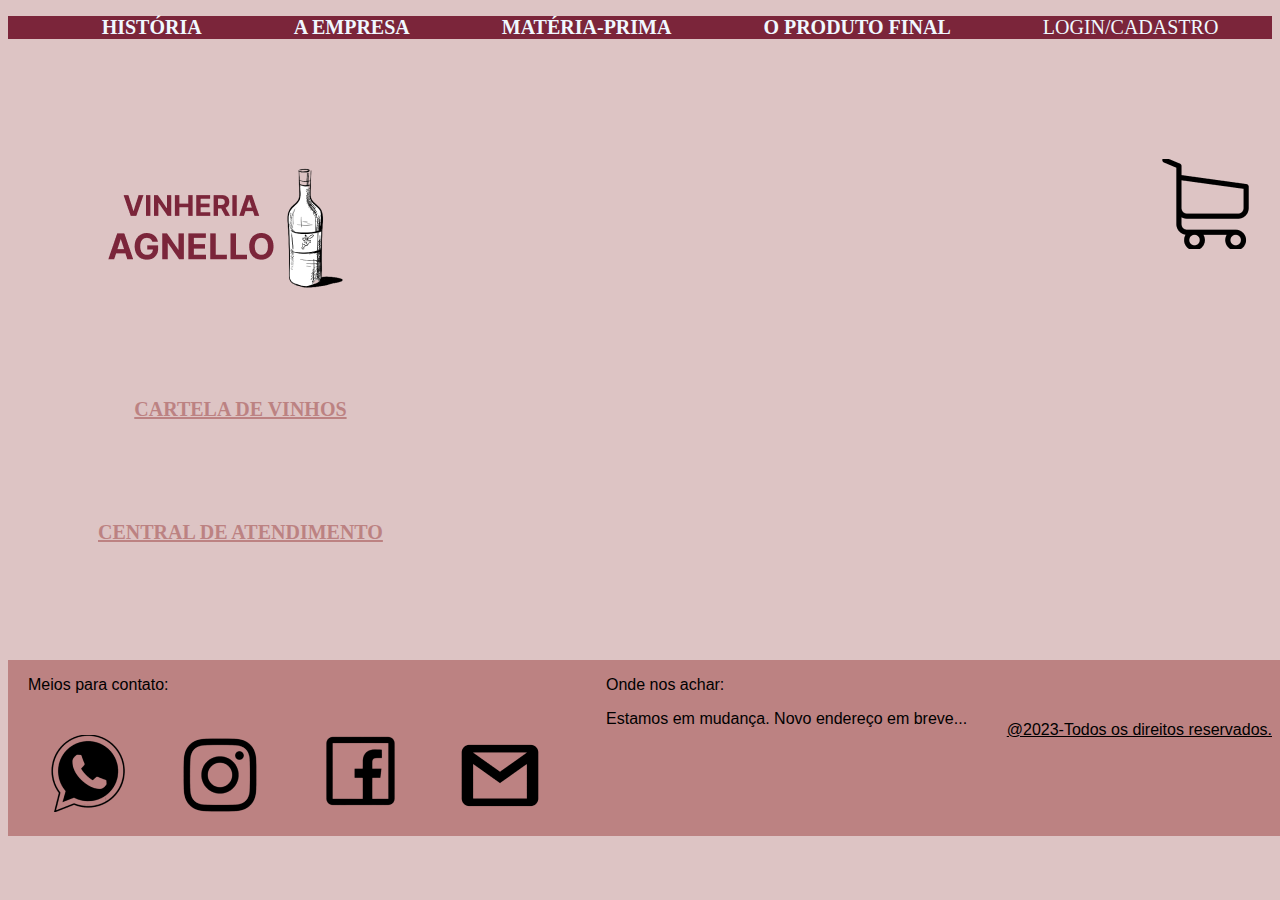
==== index.html @ 7308435d "site checkpoint 2" ====
<!DOCTYPE html>
<html lang="pt-br">
<head>
    <meta charset="UTF-8">
    <meta http-equiv="X-UA-Compatible" content="IE=edge">
    <meta name="viewport" content="width=device-width, initial-scale=1.0">
    <link href="style.css" rel="stylesheet">
    <title>Menu</title>
</head>
<body> 
    <div class="menu">
        <nav>
            <ul>
                <li><a href="historia.html">História</a></li>
                <li><a href="empresa.html">A empresa</a></li>
                <li><a href="materia.html">Matéria-prima</a></li>
                <li><a href="produto.html">O produto final</a></li>
                <li ><a href="logincadastro.html" id="login">Login/Cadastro</a></li>
            </ul>
         </nav>
    </div>  
    

 <div class="container">
      
    <div>
        <a href="index.html"><img src="./imagens/Logo-vinheria-agnello.png" alt="logo da vinheira" id="logo"></a>
        <nav class="navindex">
            <ul>
                <li><a href="cartela.html">Cartela de vinhos</a></li>
                <li><a href="central.html">Central de atendimento</a></li>
            </ul>
         </nav>
    </div>
   
    <div><a href="carrinho.html"><img src="/imagens/carrinho.png" id="carrinho" ></a></div>

      
      
 </div>
 <footer>
    <div>
        <p id="contato">Meios para contato: </p>
        <img src="/imagens/whatsapp.png">
        <img src="/imagens/instagram.png">
        <img src="/imagens/facebook.png">
        <img src="/imagens/gmail.png">
    </div>
    <div id="local"><p>Onde nos achar:</p>
        <p id="local2">Estamos em mudança. Novo endereço em breve...</p>
    </div>
    <div  id="direitos"><p>@2023-Todos os direitos reservados.</p></div>
 </footer>
    <script src="./script.js"></script>
</body>
</html>
---- style.css ----
body{
    background-color: #DDC4C4;
}

.container{
    display: flex;
    justify-content: space-between;
    width: 100%;
    height: auto;
    margin-top: 100px;
    text-align: center;
}

#containercentral{
    display: flex;
    flex-flow: column wrap;
    width: 100%;
    height: 860px;
    margin-top: 100px;
    margin-bottom: 100px;
    font-family: Arial, Helvetica, sans-serif;
}

.menu{
    background-color: #7B253A;
    border-color: black;
    text-align: center;
    width:100%;
    margin-bottom: 50px;
     
}


.menu ul li{
    list-style: none;
    display: inline;
    margin: 40px;
    padding: 4px;
}

.menu ul li a{
    font-size: 20px;
    font-weight: bold;
    text-transform: uppercase;
    text-decoration: none;
    color: aliceblue;
}

.menu ul li a:hover{
    background-color: black;
    color: white;
    border-radius: 18px;
    padding: 4px;
}

.menu2{
    background-color: #BC8282;
    text-align: center;
    width:100%;
    height: 24px;
}

.menu2 ul li{
    list-style: none;
    display: inline;
    margin: 40px;
    padding: 4px;
}

.menu2 ul li a{
    font-size: 20px;
    font-weight: bold;
    text-transform: uppercase;
    text-decoration: none;
    color: aliceblue;
}

.menu2 ul li a:hover{
    background-color: black;
    color: white;
    border-radius: 18px;
    padding: 4px;
}

.navindex ul li{
    list-style: none;
    padding: 50px;
    
}

.navindex ul li a{
    font-size: 20px;
    font-weight: bold;
    text-transform: uppercase;
    color:#BC8282;
}

#login{
    font-weight: lighter;
}


footer{
    display: flex;
    justify-content: space-between;
    background-color: #BC8282;
    border-color: #BC8282;
    margin-top: 50px;
    width: 100%;
    padding-left: 20px;
    font-family: Arial, Helvetica, sans-serif;
    
}

#direitos{
    text-decoration: underline;
    margin-top: 45px;
    margin-right: 20px;
}

img{
    padding: 20px; ;
}

#form-contato{
    border-radius: 20px;
    background-color: #7B253A;
    height: 300px;
    width: 50%;
    text-align: center;
}

#textoE{
    font-family: Arial, Helvetica, sans-serif;
    font-size: 20px;
    width: 600px;
    text-align: center;
    
}

#imagemE{
    width: 400px;
    margin-left: 10px;
    border-radius: 28px;
}

#divE{
    display: flex;
  justify-content: center;
  align-items: center;
  margin-top: 50px;
  gap: 90px;
}

#LC{
 font-family: Arial, Helvetica, sans-serif;
 color: #7B253A;
}

#loginB{
    background-color: #7B253A;
    border-radius: 28px;
    width: 600px;
    height: 400px;
    margin-left: 140px;
    text-align: center;
}

#textoLC{
    font-family: Arial, Helvetica, sans-serif;
    font-size: 60px;
}


#LC{
    display: flex;
  justify-content: center;
  align-items: center;
  gap: 200px;
  
}

#seclog{
    border-radius: 28px;
    background-color: #d69cab;
    margin-top: 10%;
    width: 500px;
    height: 400px;
    margin-left: 2px;
}

#pagelogin{
    display: flex;
    justify-content: space-between;
    width: 100%;
    height: auto;
    margin-top: 100px;
    text-align: center;
}

#form-login{
    font-size: 40px;
    text-align: left;
}

#butao{
    width: 170px;
    height: 80px;
    border-radius: 100px;
    font-family: Arial, Helvetica, sans-serif;
    font-weight: bold;
    font-size: 25px;
}

#cadastroB{
    background-color: #7B253A;
    border-radius: 28px;
    width: 600px;
    height: 400px;
    margin-left: 140px;
    text-align: center;
}


.titulocadastro{
    display:flex;
    justify-content: space-between;
}
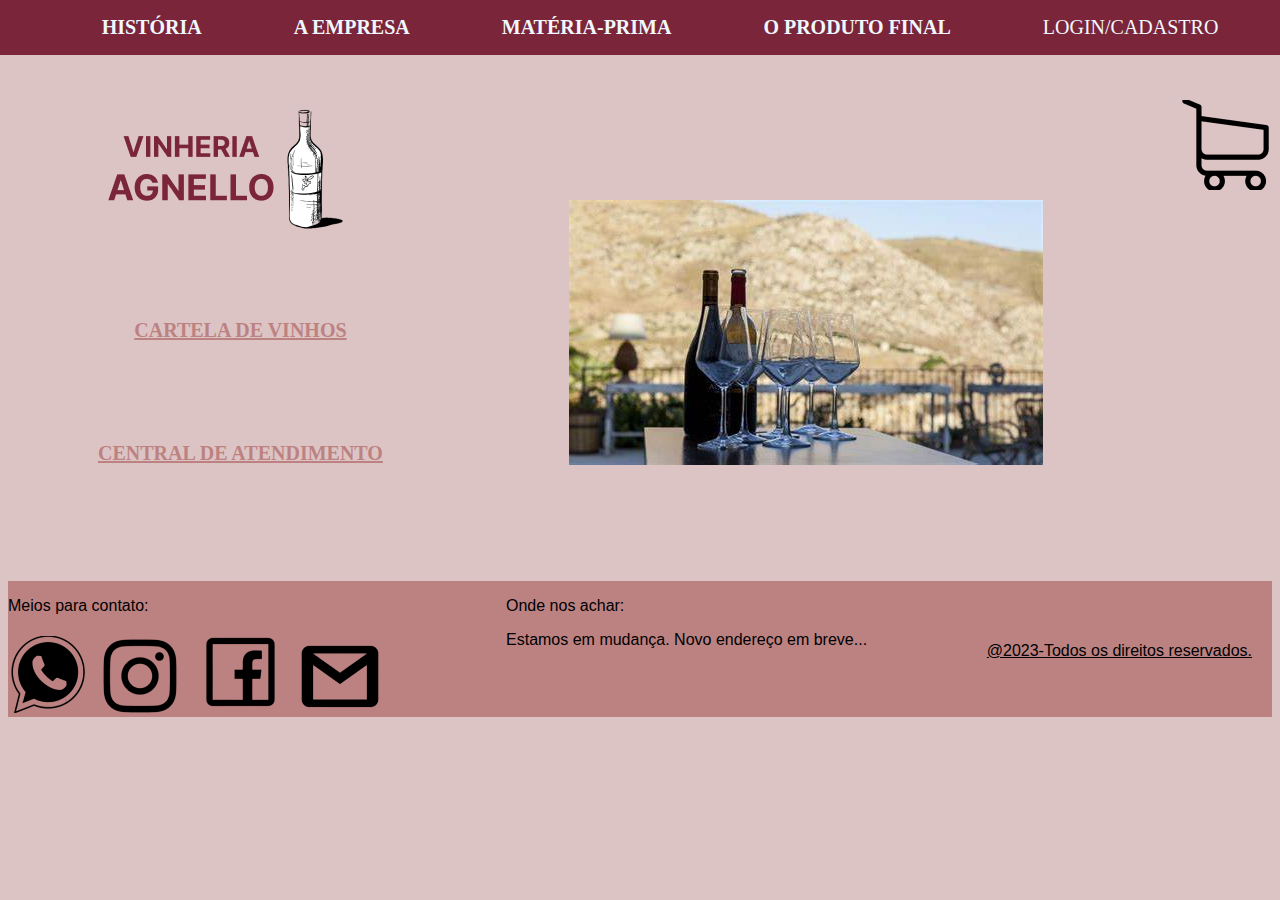
==== commit 698e66c1: "atualizando o site" ====
--- a/index.html
+++ b/index.html
@@ -32,7 +32,7 @@
             </ul>
          </nav>
     </div>
-   
+    <div id="fotomenu"><img src="./imagens/fotomenu.jpg" alt=""></div>
     <div><a href="carrinho.html"><img src="/imagens/carrinho.png" id="carrinho" ></a></div>
 
       
--- a/style.css
+++ b/style.css
@@ -3,12 +3,14 @@
 }
 
 .container{
+    overflow:auto;
     display: flex;
     justify-content: space-between;
     width: 100%;
     height: auto;
     margin-top: 100px;
     text-align: center;
+
 }
 
 #containercentral{
@@ -17,6 +19,16 @@
     width: 100%;
     height: 860px;
     margin-top: 100px;
+    margin-bottom: 100px;
+    font-family: Arial, Helvetica, sans-serif;
+}
+
+.containercadastro{
+    display: flex;
+    flex-flow: column;
+    text-align: center;
+    width: 100%;
+    height: auto;
     margin-bottom: 100px;
     font-family: Arial, Helvetica, sans-serif;
 }
@@ -27,6 +39,9 @@
     text-align: center;
     width:100%;
     margin-bottom: 50px;
+    position: fixed;
+    top: 0;
+    left: 0;
      
 }
 
@@ -104,11 +119,10 @@
     display: flex;
     justify-content: space-between;
     background-color: #BC8282;
-    border-color: #BC8282;
     margin-top: 50px;
     width: 100%;
-    padding-left: 20px;
-    font-family: Arial, Helvetica, sans-serif;
+    font-family: Arial, Helvetica, sans-serif;
+
     
 }
 
@@ -118,9 +132,6 @@
     margin-right: 20px;
 }
 
-img{
-    padding: 20px; ;
-}
 
 #form-contato{
     border-radius: 20px;
@@ -146,10 +157,10 @@
 
 #divE{
     display: flex;
-  justify-content: center;
-  align-items: center;
-  margin-top: 50px;
-  gap: 90px;
+    justify-content: center;
+    align-items: center;
+    margin-top: 50px;
+    gap: 90px;
 }
 
 #LC{
@@ -157,27 +168,24 @@
  color: #7B253A;
 }
 
-#loginB{
-    background-color: #7B253A;
-    border-radius: 28px;
-    width: 600px;
-    height: 400px;
-    margin-left: 140px;
-    text-align: center;
+#fazerlogin{
+    background-color: #7B253A;
+    border-radius: 28px;
+    text-align: center;
+    padding: 20px;
 }
 
 #textoLC{
     font-family: Arial, Helvetica, sans-serif;
-    font-size: 60px;
+    font-size: 50px;
 }
 
 
 #LC{
     display: flex;
-  justify-content: center;
-  align-items: center;
-  gap: 200px;
-  
+    justify-content:center;
+    text-align: center;
+    margin-right: 80px;
 }
 
 #seclog{
@@ -203,6 +211,22 @@
     text-align: left;
 }
 
+#form-cadastro{
+    width: 100px;
+    height: 50px;
+    border-radius: 28px;
+}
+
+#form-cadastro:hover{
+    background-color: black;
+    color: antiquewhite;
+}
+
+#form-login:hover{
+    background-color: black;
+    color: antiquewhite;
+}
+
 #butao{
     width: 170px;
     height: 80px;
@@ -212,18 +236,68 @@
     font-size: 25px;
 }
 
-#cadastroB{
-    background-color: #7B253A;
-    border-radius: 28px;
-    width: 600px;
-    height: 400px;
-    margin-left: 140px;
-    text-align: center;
+#cadastrobotao{
+    background-color: #7B253A;
+    border-radius: 28px;
+    width: 400px;
+    height: 300px;
+    text-align: center;
+}
+
+#loginbotao{
+    background-color: #7B253A;
+    border-radius: 28px;
+    width: 400px;
+    height: 300px;
+    text-align: center;
+}
+
+#cadastrobotao:hover{
+    background-color: #BC8282;
+    color:#7B253A;
+}
+
+#loginbotao:hover{
+    background-color: #BC8282;
+    color: #7B253A;
+}
+
+#botoes{
+    display:flex;
+    flex-direction: row;
+    justify-content: space-around;
 }
 
 
 .titulocadastro{
     display:flex;
     justify-content: space-between;
-}
-
+    margin-top: 100px;
+}
+
+
+#fotomenu{
+    margin-top: 100px;
+}
+
+.formulario{
+    background-color: #7B253A;
+    border-radius: 28px;
+    display: flex;
+    flex-direction: row;
+    height: fit-content;
+    justify-content: center;
+    text-align: center;
+    padding: 50px;
+    gap: 50px;
+    width: fit-content;
+
+}
+
+#centralizar-formulario{
+    display: flex;
+    justify-content: center;
+    text-align: center;
+}
+
+
